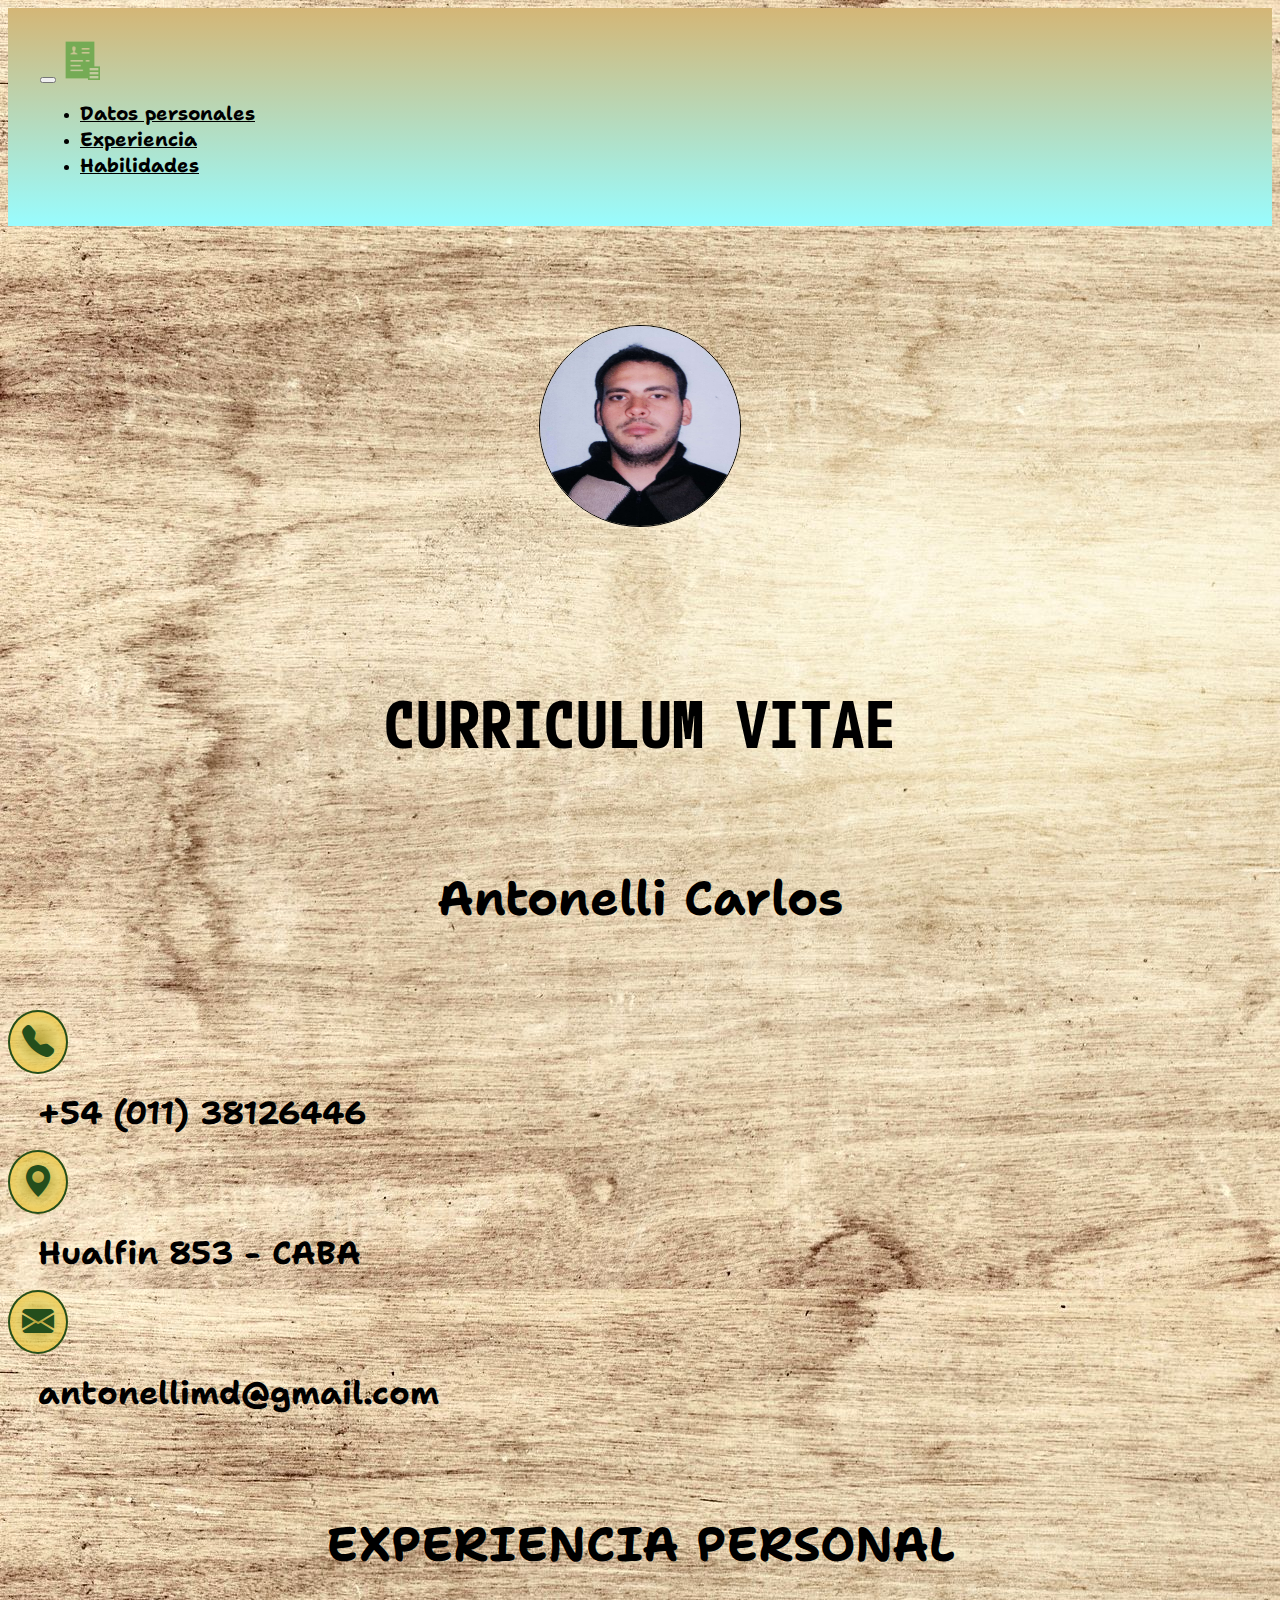
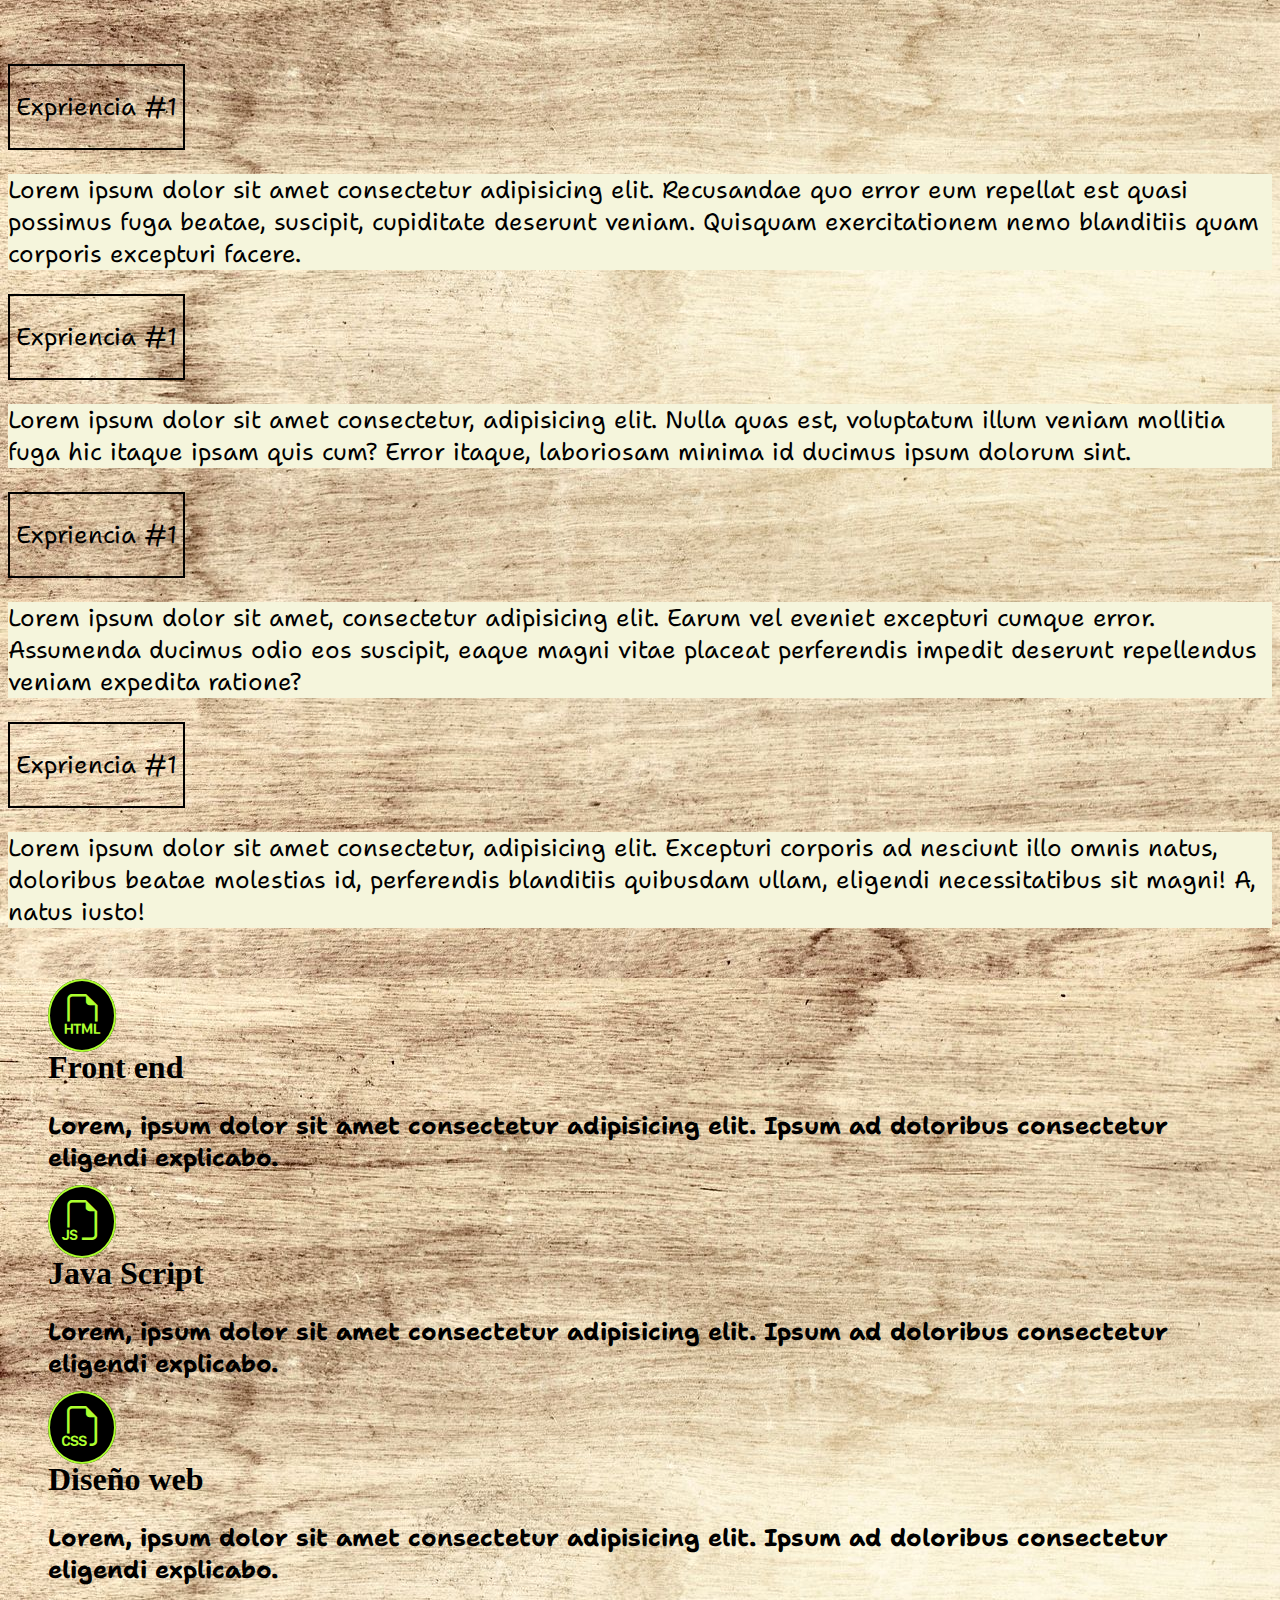
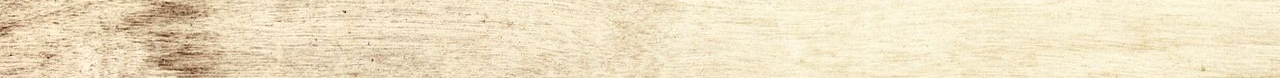
==== index.html @ a9a97769 "subir proyecto curriculum" ====
<!DOCTYPE html>
<html lang="es">
<head>
    <meta charset="UTF-8">
    <meta http-equiv="X-UA-Compatible" content="IE=edge">
    <meta name="viewport" content="width=device-width, initial-scale=1.0">
    <title>CURRICULUM VITAE</title>

    <!-- ccs -->
    <link rel="stylesheet" href="./style.css">

    <!-- BT -->
    <link href="https://cdn.jsdelivr.net/npm/bootstrap@5.0.2/dist/css/bootstrap.min.css" rel="stylesheet" integrity="sha384-EVSTQN3/azprG1Anm3QDgpJLIm9Nao0Yz1ztcQTwFspd3yD65VohhpuuCOmLASjC" crossorigin="anonymous">
    <script src="https://cdn.jsdelivr.net/npm/bootstrap@5.0.2/dist/js/bootstrap.bundle.min.js" integrity="sha384-MrcW6ZMFYlzcLA8Nl+NtUVF0sA7MsXsP1UyJoMp4YLEuNSfAP+JcXn/tWtIaxVXM" crossorigin="anonymous"></script>
    <link rel="stylesheet" href="https://cdn.jsdelivr.net/npm/bootstrap-icons@1.10.3/font/bootstrap-icons.css">
    <!-- googlefont -->
    <link rel="preconnect" href="https://fonts.googleapis.com">
<link rel="preconnect" href="https://fonts.gstatic.com" crossorigin>
<link href="https://fonts.googleapis.com/css2?family=Shantell+Sans:ital,wght@1,700&display=swap" rel="stylesheet">
<link rel="preconnect" href="https://fonts.googleapis.com">
<link rel="preconnect" href="https://fonts.gstatic.com" crossorigin>
<link href="https://fonts.googleapis.com/css2?family=M+PLUS+Code+Latin:wght@500&display=swap" rel="stylesheet">


</head>


<body>

    <nav class="navbar navbar-expand-md bg-dark">
        <div class="container-fluid">
          <button class="navbar-toggler" type="button" data-bs-toggle="collapse" data-bs-target="navbar-toggler" aria-controls="#navbarTogglerDemo03" aria-expanded="false" aria-label="Toggle navigation">
            <span class="navbar-toggler-icon"></span>
          </button>
          <a class="navbar-brand" href="#">
            <img src="./icons8-analizar-el-curriculum-vitae-50.png" width="40" alt="icono">
          </a>
          <div class="collapse navbar-collapse" id="navbar-toggler">
            <ul class="navbar-nav d-flex justify-content-center align-items-center">
              <li class="nav-item">
                <a class="nav-link active" aria-current="page" href="#dat-pers"> Datos personales</a>
              </li>
              <li class="nav-item">
                <a class="nav-link" href="#accordionPanelsStayOpenExample"> Experiencia</a>
              </li>
              <li class="nav-item">
                <a class="nav-link" href="#habilidades">Habilidades</a>
              </li>
            </ul>
            
          </div>
        </div>
      </nav>

<div class="container-fluid foto-perfil">
    
    
        <img src="./foto-perfil.jpg" alt="Foto de perfil.">
    
</div>



<div class="container-fluid cv-nombre">

    <h1>CURRICULUM VITAE</h1>
    <h2 id="dat-pers"> Antonelli Carlos</h2>

</div>



<section class="seccion1">

<div class="iconos container-fluid d-flex row text-center">

    <div class="col-12 col-md-4 col-1s">
        
        <i class="bi bi-telephone-fill "></i>
        <p> +54 (011) 38126446</p>
    </div>
    <div class="col-12 col-md-4 col-2s">
        <i class="bi bi-geo-alt-fill"></i>
        <p> Hualfin 853 - CABA</p>
     </div>
     <div class="col-12 col-md-4 col-3s">
        <i class="bi bi-envelope-fill"></i>
        <p> antonellimd@gmail.com</p>
     </div>

</div>


</section>


<div class="container-fluid exp-personal">

    <h1> EXPERIENCIA PERSONAL</h1>

</div>

<div class="container-fluid acordion">


<!--acordion de bt-->

<div class="accordion" id="accordionPanelsStayOpenExample">
    <div class="accordion-item ">
      <h2 class="accordion-header" id="panelsStayOpen-headingOne">
        <button id="boton" class="accordion-button" type="button" data-bs-toggle="collapse" data-bs-target="#panelsStayOpen-collapseOne" aria-expanded="true" aria-controls="panelsStayOpen-collapseOne">
            <p id="exp"> Expriencia #1</p>
        </button>
      </h2>
      <div id="panelsStayOpen-collapseOne" class="accordion-collapse collapse show" aria-labelledby="panelsStayOpen-headingOne">
        <div class="accordion-body">
            <p id="lor">Lorem ipsum dolor sit amet consectetur adipisicing elit. Recusandae quo error eum repellat est quasi possimus fuga beatae, suscipit, cupiditate deserunt veniam. Quisquam exercitationem nemo blanditiis quam corporis excepturi facere.</p>
        </div>
      </div>
    </div>
    <div class="accordion-item">
      <h2 class="accordion-header" id="panelsStayOpen-headingTwo">
        <button id="boton" class="accordion-button collapsed" type="button" data-bs-toggle="collapse" data-bs-target="#panelsStayOpen-collapseTwo" aria-expanded="false" aria-controls="panelsStayOpen-collapseTwo">
            <p id="exp"> Expriencia #1</p>
        </button>
      </h2>
      <div id="panelsStayOpen-collapseTwo" class="accordion-collapse collapse" aria-labelledby="panelsStayOpen-headingTwo">
        <div class="accordion-body">
            <p id="lor">Lorem ipsum dolor sit amet consectetur, adipisicing elit. Nulla quas est, voluptatum illum veniam mollitia fuga hic itaque ipsam quis cum? Error itaque, laboriosam minima id ducimus ipsum dolorum sint.</p>
        </div>
      </div>
    </div>
    <div class="accordion-item">
      <h2 class="accordion-header" id="panelsStayOpen-headingThree">
        <button id="boton" class="accordion-button collapsed" type="button" data-bs-toggle="collapse" data-bs-target="#panelsStayOpen-collapseThree" aria-expanded="false" aria-controls="panelsStayOpen-collapseThree">
            <p id="exp"> Expriencia #1</p>
        </button>
      </h2>
      <div id="panelsStayOpen-collapseThree" class="accordion-collapse collapse" aria-labelledby="panelsStayOpen-headingThree">
        <div class="accordion-body">

            <p id="lor">Lorem ipsum dolor sit amet, consectetur adipisicing elit. Earum vel eveniet excepturi cumque error. Assumenda ducimus odio eos suscipit, eaque magni vitae placeat perferendis impedit deserunt repellendus veniam expedita ratione?</p>
        </div>
      </div>
    </div>
    <div class="accordion-item">
        <h2 class="accordion-header" id="panelsStayOpen-headingThree">
          <button id="boton" class="accordion-button collapsed" type="button" data-bs-toggle="collapse" data-bs-target="#panelsStayOpen-collapseThree" aria-expanded="false" aria-controls="panelsStayOpen-collapseThree">
            <p id="exp"> Expriencia #1</p>
          </button>
        </h2>
        <div id="panelsStayOpen-collapseThree" class="accordion-collapse collapse" aria-labelledby="panelsStayOpen-headingThree">
          <div class="accordion-body">
           <p id="lor">Lorem ipsum dolor sit amet consectetur, adipisicing elit. Excepturi corporis ad nesciunt illo omnis natus, doloribus beatae molestias id, perferendis blanditiis quibusdam ullam, eligendi necessitatibus sit magni! A, natus iusto!</p>
          </div>
        </div>
      </div>
  </div>
</div>

<section class="seccion" id="habilidades">
<div class="habilidades container row d-flex text-center">
    <div class="col-12 col-md-4"> 
        <i id="icon-x" class="bi bi-filetype-html"></i>
        <p class="titulo-exp"> Front end</p>
        <p class="contenido-exp">Lorem, ipsum dolor sit amet consectetur adipisicing elit. Ipsum ad doloribus consectetur eligendi explicabo.</p>
    </div>
    <div class="col-12 col-md-4"> 
        <i id="icon-x" class="bi bi-filetype-js"></i>
        <p class="titulo-exp">Java Script</p>
        <p class="contenido-exp"> Lorem, ipsum dolor sit amet consectetur adipisicing elit. Ipsum ad doloribus consectetur eligendi explicabo.</p>
    </div>
    <div class="col-12 col-md-4">
        <i id="icon-x" class="bi bi-filetype-css"></i>
        <p class="titulo-exp">Diseño web</p>
        <p class="contenido-exp">Lorem, ipsum dolor sit amet consectetur adipisicing elit. Ipsum ad doloribus consectetur eligendi explicabo.</p>
    </div>
</div>
</section>
    
</body>
</html>
---- style.css ----
body {
  background-image: url(fondo-body.jpeg);
}

.navbar {
  padding: 2rem;
  background: rgb(153, 252, 254);
  background: linear-gradient(0deg, rgb(153, 252, 254) 0%, rgb(212, 182, 118) 100%);
}
.navbar .nav-link {
  color: black;
  font-size: 1.2rem;
  font-weight: bold;
  font-family: "Shantell Sans", cursive;
}

.foto-perfil {
  justify-content: center;
  align-items: center;
  text-align: center;
  display: flex;
  min-height: 400px;
}
.foto-perfil img {
  height: 200px;
  width: 200px;
  border: 1px black solid;
  border-radius: 50%;
}

.cv-nombre {
  display: flex;
  flex-direction: column;
  align-items: center;
  justify-content: center;
  text-align: center;
  padding: 5px;
  margin-bottom: 40px;
}
.cv-nombre h1 {
  padding: 10px;
  color: black;
  font-size: 4rem;
  font-weight: bold;
  font-family: "M PLUS Code Latin", sans-serif;
}
.cv-nombre h2 {
  padding: 10px;
  color: black;
  font-size: 3rem;
  font-weight: bold;
  font-family: "Shantell Sans", cursive;
}

.iconos i {
  color: #244e1c;
  font-size: 2rem;
  background: rgb(180, 162, 58);
  background: radial-gradient(circle, rgb(180, 162, 58) 0%, rgba(227, 204, 84, 0.7427564776) 50%, rgb(252, 198, 69) 100%);
  padding: 12px;
  border-radius: 50%;
  border: 2px solid #244e1c;
  transition: font-size 0.5s;
}

.iconos i:hover {
  font-size: 2.7rem;
  background: rgb(180, 107, 58);
  background: radial-gradient(circle, rgb(180, 107, 58) 0%, rgba(227, 151, 84, 0.7427564776) 74%, rgb(148, 129, 73) 100%);
  color: black;
  border: solid 4px black;
}

.iconos p {
  font-size: 2rem;
  font-weight: bold;
  padding: 20px;
  margin: 10px;
  transition: font-size 0.5s;
  font-family: "Shantell Sans", cursive;
}

.iconos p:hover {
  font-size: 2.2rem;
}

.exp-personal {
  display: flex;
  min-height: 200px;
  align-items: center;
  justify-content: center;
}
.exp-personal h1 {
  font-family: "Shantell Sans", cursive;
  font-size: 3rem;
}

#exp {
  color: black;
  font-family: "Shantell Sans", cursive;
  font-size: 1.5rem;
}

#lor {
  color: black;
  font-size: 1.5rem;
  font-family: "Shantell Sans", cursive;
}

#boton {
  background: url(./rm346-adj-background-03.jpg);
  background-size: cover;
  border: 2px solid black;
}

.accordion-body {
  background-color: beige;
}

.seccion {
  padding: 40px 40px 60px 40px;
}

.titulo-exp {
  font-size: 2rem;
  font-weight: bold;
  margin: 10px 0;
}

.contenido-exp {
  font-size: 1.5rem;
  color: black;
  font-weight: bold;
  font-family: "Shantell Sans", cursive;
}

.habilidades i {
  color: greenyellow;
  font-size: 2.5rem;
  padding: 12px;
  background-color: black;
  border-radius: 50%;
  border: 2px solid greenyellow;
  transition: font-size 0.5s;
}

.habilidades i:hover {
  font-size: 3rem;
}/*# sourceMappingURL=style.css.map */
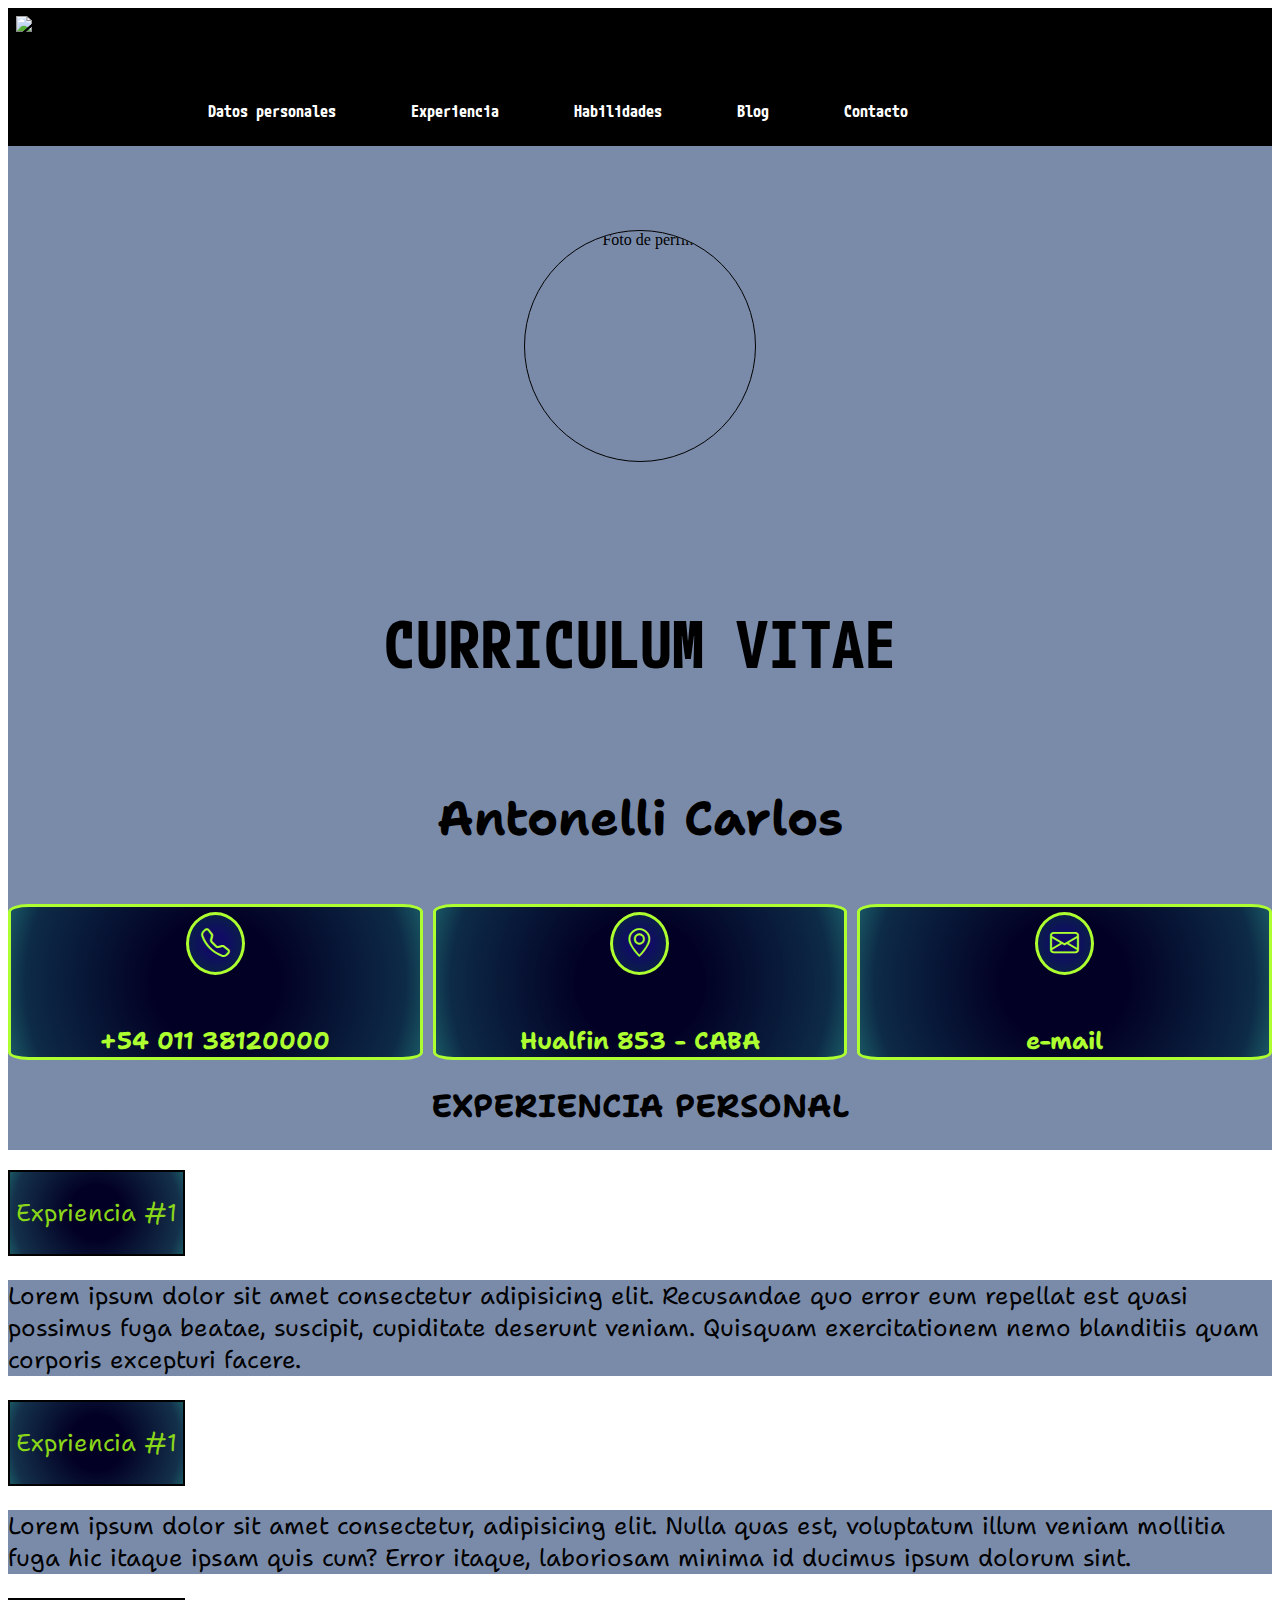
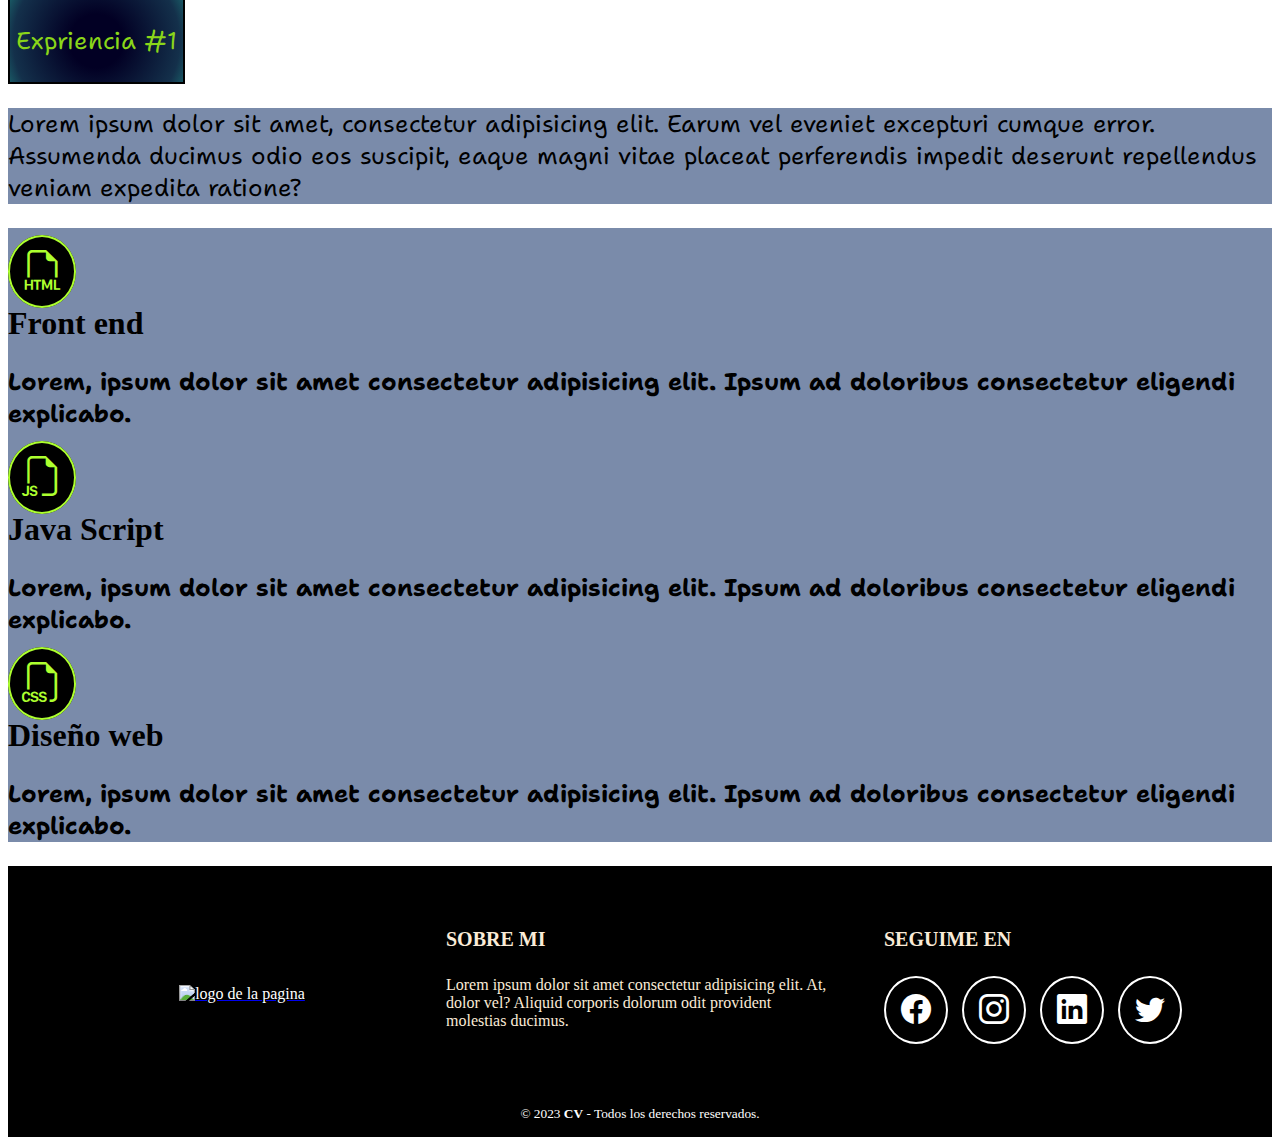
==== commit 0507969c: "Add files via upload" ====
--- a/index.html
+++ b/index.html
@@ -4,7 +4,7 @@
     <meta charset="UTF-8">
     <meta http-equiv="X-UA-Compatible" content="IE=edge">
     <meta name="viewport" content="width=device-width, initial-scale=1.0">
-    <title>CURRICULUM VITAE</title>
+    <title>CV Antonelli Carlos</title>
 
     <!-- ccs -->
     <link rel="stylesheet" href="./style.css">
@@ -21,86 +21,83 @@
 <link rel="preconnect" href="https://fonts.gstatic.com" crossorigin>
 <link href="https://fonts.googleapis.com/css2?family=M+PLUS+Code+Latin:wght@500&display=swap" rel="stylesheet">
 
+<!--favcon-->
+<link rel="icon" type="image/png" href="/imagenes-web/curriculum-vitae.png" >
+
 
 </head>
 
 
 <body>
-
-    <nav class="navbar navbar-expand-md bg-dark">
-        <div class="container-fluid">
-          <button class="navbar-toggler" type="button" data-bs-toggle="collapse" data-bs-target="navbar-toggler" aria-controls="#navbarTogglerDemo03" aria-expanded="false" aria-label="Toggle navigation">
-            <span class="navbar-toggler-icon"></span>
-          </button>
-          <a class="navbar-brand" href="#">
-            <img src="./icons8-analizar-el-curriculum-vitae-50.png" width="40" alt="icono">
-          </a>
-          <div class="collapse navbar-collapse" id="navbar-toggler">
-            <ul class="navbar-nav d-flex justify-content-center align-items-center">
-              <li class="nav-item">
-                <a class="nav-link active" aria-current="page" href="#dat-pers"> Datos personales</a>
-              </li>
-              <li class="nav-item">
-                <a class="nav-link" href="#accordionPanelsStayOpenExample"> Experiencia</a>
-              </li>
-              <li class="nav-item">
-                <a class="nav-link" href="#habilidades">Habilidades</a>
-              </li>
-            </ul>
-            
-          </div>
-        </div>
-      </nav>
-
-<div class="container-fluid foto-perfil">
-    
-    
-        <img src="./foto-perfil.jpg" alt="Foto de perfil.">
-    
-</div>
-
-
-
-<div class="container-fluid cv-nombre">
+  <header>
+    <div class="menu" id="inicio">
+    
+                <img src="/imagenes-web/icono-menu.png" alt="icono del menu">
+                <nav>
+    
+                <ul>
+                        <li><a href="#dat-pers"> Datos personales</a></li>
+                        <li><a href="#nav2"> Experiencia</a></li>
+                        <li><a href="#nav3"> Habilidades</a></li>
+                        <li><a href="#nav4"> Blog</a></li>
+                        <li><a href="formulario.html" target="_blank"> Contacto</a></li>
+                    
+                    </ul>
+                </nav>   
+    </div>
+    
+        </header>
+
+<!-- foto de perfil-->
+
+<div class="foto-perfil">
+    
+    
+        <img src="./imagenes-web/foto-perfil.jpg" alt="Foto de perfil.">
+    
+</div>
+
+<!-- titulo cv y nombre-->
+
+<div class="cv-nombre">
 
     <h1>CURRICULUM VITAE</h1>
     <h2 id="dat-pers"> Antonelli Carlos</h2>
 
 </div>
 
-
-
-<section class="seccion1">
-
-<div class="iconos container-fluid d-flex row text-center">
-
-    <div class="col-12 col-md-4 col-1s">
-        
-        <i class="bi bi-telephone-fill "></i>
-        <p> +54 (011) 38126446</p>
-    </div>
-    <div class="col-12 col-md-4 col-2s">
-        <i class="bi bi-geo-alt-fill"></i>
-        <p> Hualfin 853 - CABA</p>
-     </div>
-     <div class="col-12 col-md-4 col-3s">
-        <i class="bi bi-envelope-fill"></i>
-        <p> antonellimd@gmail.com</p>
-     </div>
-
-</div>
-
+<!--DATOS PERSONALES-->
+
+<section class=" s1">
+
+  <div class="caja">
+    <i class="bi bi-telephone"></i>
+    <p>+54 011 38120000</p>
+  </div>
+
+  <div class="caja">
+    <i class="bi bi-geo-alt"></i>
+    <p>Hualfin 853 - CABA</p>
+  </div>
+
+  <div class="caja">
+    <i class="bi bi-envelope"></i>
+    <p> e-mail</p>
+  </div>
 
 </section>
 
 
-<div class="container-fluid exp-personal">
+<section class="s2">
+
+
+<div class="exp-personal" id="nav2">
 
     <h1> EXPERIENCIA PERSONAL</h1>
 
 </div>
 
-<div class="container-fluid acordion">
+
 
 
 <!--acordion de bt-->
@@ -143,22 +140,12 @@
         </div>
       </div>
     </div>
-    <div class="accordion-item">
-        <h2 class="accordion-header" id="panelsStayOpen-headingThree">
-          <button id="boton" class="accordion-button collapsed" type="button" data-bs-toggle="collapse" data-bs-target="#panelsStayOpen-collapseThree" aria-expanded="false" aria-controls="panelsStayOpen-collapseThree">
-            <p id="exp"> Expriencia #1</p>
-          </button>
-        </h2>
-        <div id="panelsStayOpen-collapseThree" class="accordion-collapse collapse" aria-labelledby="panelsStayOpen-headingThree">
-          <div class="accordion-body">
-           <p id="lor">Lorem ipsum dolor sit amet consectetur, adipisicing elit. Excepturi corporis ad nesciunt illo omnis natus, doloribus beatae molestias id, perferendis blanditiis quibusdam ullam, eligendi necessitatibus sit magni! A, natus iusto!</p>
-          </div>
-        </div>
-      </div>
-  </div>
-</div>
-
-<section class="seccion" id="habilidades">
+    
+  </div>
+</div>
+</section>
+
+<section class="s3" id="nav3">
 <div class="habilidades container row d-flex text-center">
     <div class="col-12 col-md-4"> 
         <i id="icon-x" class="bi bi-filetype-html"></i>
@@ -179,4 +166,40 @@
 </section>
     
 </body>
+
+<footer class="pie_de_pagina" id="nav4">
+
+      <div class="g1">
+           <div class="box">
+             <figure>
+            <a href="#inicio">
+            <img src="/imagenes-web/icono-menu.png" alt="logo de la pagina"></a>
+              </figure>
+          </div>
+
+          <div class="box">
+          <h2> SOBRE MI</h2>
+          <P>Lorem ipsum dolor sit amet consectetur adipisicing elit. At, dolor vel? Aliquid corporis dolorum odit provident molestias ducimus.</P>
+          </div>
+        
+          <div class="box">
+
+                <h2> SEGUIME EN</h2>
+
+          <div class="redes-sociales">
+              <a href="https://www.facebook.com/carlos.antonelli.7" class=" bi bi-facebook" target="_blank"></a>
+              <a href="https://instagram.com/charly__000?igshid=YmMyMTA2M2Y=" class=" bi bi-instagram" target="_blank"></a>
+              <a href="https://linkedin.com/in/carlos-antonelli-547292264" class="bi bi-linkedin" target="_blank"></a>
+              <a href="https://twitter.com/Dr_Antonelli" class="bi bi-twitter" target="_blank"></a>
+          </div>
+
+        </div>
+        
+      </div>
+
+
+      <div class="g2">
+        <small> &copy; 2023 <b>CV</b> - Todos los derechos reservados.</small>
+      </div>
+</footer>
 </html>--- a/style.css
+++ b/style.css
@@ -1,18 +1,173 @@
-body {
-  background-image: url(fondo-body.jpeg);
-}
-
-.navbar {
-  padding: 2rem;
-  background: rgb(153, 252, 254);
-  background: linear-gradient(0deg, rgb(153, 252, 254) 0%, rgb(212, 182, 118) 100%);
-}
-.navbar .nav-link {
-  color: black;
-  font-size: 1.2rem;
-  font-weight: bold;
-  font-family: "Shantell Sans", cursive;
-}
+
+
+
+/*formulario*/
+
+.formbox{
+  width: 100%;
+  padding: 30px;
+  margin-top: 20px;
+  display: flex;
+  align-items: center;
+  justify-content: center;
+  text-align: center;
+}
+
+.formulario {
+  display: flex;
+  width: 70%;
+  border: black solid 3px;
+  border-radius: 10%;
+  padding: 20px;
+  background-color: azure;
+  align-items: center;
+  justify-content: center;
+  
+}
+
+
+.formulario ul{
+  list-style: none;
+  padding: 30px;
+  
+  
+}
+.formulario li{
+  margin-top: 10px;
+}
+.formulario label{
+  display: inline-block;
+  text-align: left;
+  min-width: 200px;
+  color: rgb(31, 31, 108);
+  font-size: 1rem;
+  font-weight: bold;
+  text-align: left;
+}
+
+.formulario input{
+  font-size: 1.5rem;
+  font-weight: bold;
+  color: gr;
+  font-family: Cambria, Cochin, Georgia, Times, 'Times New Roman', serif;
+  width: 300px;
+  box-sizing: border-box;
+  border: solid black 2px;
+  background: rgb(186, 194, 210);
+}
+.area-texto{
+  display: flex;
+  flex-direction: column;
+  align-items: center;
+
+}
+.area-texto label{
+  margin: 20px 0
+}
+
+.formulario textarea{
+  font-size: 1.5rem;
+  font-weight: bold;
+  color: gr;
+  font-family: Cambria, Cochin, Georgia, Times, 'Times New Roman', serif;
+  width: 300px;
+  box-sizing: border-box;
+  border: solid black 2px;
+  background: rgb(186, 194, 210);
+
+}
+
+
+.button{
+  font-size: 2.5rem;
+  padding: 20px;
+
+  
+}
+
+
+
+.button button{
+  width: 200px;
+  font-size: 1.5rem;
+  padding: 20px;
+  border: rgb(151, 222, 45) solid 3px;
+  border-radius: 10px;
+  background-color: black;
+  color: greenyellow;
+}
+
+
+
+
+
+
+/*encabezado*/
+
+header {
+  background: black;
+  width: 100%;
+  clear:both;
+  content: "";
+  display: table;
+  
+}
+
+/*nav formulario*/
+
+.nav-formulario{
+  width: 100%;
+}
+/*navbar*/
+
+
+.menu{
+  width: 900px;
+  margin: 0,auto;
+}
+.menu img{
+  width: 75px;
+  height: 50;
+  float: left;
+  padding: 8px;
+
+  
+}
+nav{
+  float: right;
+}
+  nav ul li{
+      list-style: none;
+      margin-left: 75px;
+      padding: 25px 0;
+      float: left;
+      position: relative;
+  }
+
+  nav ul li a{
+      text-decoration: none;
+      color: white;
+      font-family: "M PLUS Code Latin", sans-serif;
+      font-weight: bold;
+
+  }
+  nav ul li a::before{
+      display: block;
+      content: "";
+      width: 0%;
+      background: white;
+      height: 5px;
+      top: 0;
+      position: absolute;
+      transition: width 0.3s;
+  }
+  nav ul li a:hover::before{
+      width: 100%;
+
+  }
+
+  
+  /* foto de perfil*/
 
 .foto-perfil {
   justify-content: center;
@@ -20,14 +175,17 @@
   text-align: center;
   display: flex;
   min-height: 400px;
+  background-color: rgb(122, 139, 170);
 }
 .foto-perfil img {
-  height: 200px;
-  width: 200px;
+  height: 230px;
+  width: 230px;
   border: 1px black solid;
   border-radius: 50%;
 }
 
+/* titulo, nombre y apellido*/
+
 .cv-nombre {
   display: flex;
   flex-direction: column;
@@ -35,7 +193,7 @@
   justify-content: center;
   text-align: center;
   padding: 5px;
-  margin-bottom: 40px;
+  background-color:rgb(122, 139, 170);;
 }
 .cv-nombre h1 {
   padding: 10px;
@@ -52,51 +210,79 @@
   font-family: "Shantell Sans", cursive;
 }
 
-.iconos i {
-  color: #244e1c;
-  font-size: 2rem;
-  background: rgb(180, 162, 58);
-  background: radial-gradient(circle, rgb(180, 162, 58) 0%, rgba(227, 204, 84, 0.7427564776) 50%, rgb(252, 198, 69) 100%);
+/* s1 - datos personales*/
+
+.s1{
+  display: grid;
+  grid-template-columns: repeat(3,1fr);
+  width: 100%;
+  gap: 10px;
+  background: rgb(122, 139, 170);
+}
+.s1 .caja{
+  display: flex;
+  flex-direction: column;
+  justify-content: space-between;
+  text-align: center;
+  align-items: center;
+  min-height: 150px;
+  border: solid 3px greenyellow;
+  border-radius: 5%;
+  background: rgb(2,0,36);
+  background: radial-gradient(circle, rgba(2,0,36,1) 28%, rgba(7,37,65,0.9472382703081232) 87%, rgba(25,87,99,1) 100%);
+
+}
+
+.caja i{
+  color: greenyellow;
+  font-size: 1.8rem;
+  font-weight: bold;
+  margin-top: 5px;
   padding: 12px;
+  background: rgb(21, 16, 110);
+  background: radial-gradient(circle, rgb(16, 12, 101) 28%, rgba(7,37,65,0.9472382703081232) 87%, rgb(53, 125, 139) 100%);
   border-radius: 50%;
-  border: 2px solid #244e1c;
-  transition: font-size 0.5s;
-}
-
-.iconos i:hover {
-  font-size: 2.7rem;
-  background: rgb(180, 107, 58);
-  background: radial-gradient(circle, rgb(180, 107, 58) 0%, rgba(227, 151, 84, 0.7427564776) 74%, rgb(148, 129, 73) 100%);
+  border: 3px solid greenyellow;
+ 
+}
+.caja p{
+  font-size: 1.5rem;
+  font-weight: bold;
+  color: greenyellow;
+  font-family: "Shantell Sans", cursive;
+  margin: 0;
+  
+  
+
+
+
+}
+
+/* s2*/
+
+
+.exp-personal{
+  display: flex;
+  flex: row;
+  align-items: center;
+  text-align: center;
+  justify-content: center;
+  font-family: "Shantell Sans", cursive;
   color: black;
-  border: solid 4px black;
-}
-
-.iconos p {
-  font-size: 2rem;
-  font-weight: bold;
-  padding: 20px;
-  margin: 10px;
-  transition: font-size 0.5s;
-  font-family: "Shantell Sans", cursive;
-}
-
-.iconos p:hover {
-  font-size: 2.2rem;
-}
-
-.exp-personal {
-  display: flex;
-  min-height: 200px;
-  align-items: center;
-  justify-content: center;
-}
-.exp-personal h1 {
-  font-family: "Shantell Sans", cursive;
-  font-size: 3rem;
-}
+  font-weight: bold;
+  background: rgb(122, 139, 170);
+  min-height: 90px;
+
+
+}
+
+
+/* acordion*/
+
+
 
 #exp {
-  color: black;
+  color: rgb(138, 214, 25);
   font-family: "Shantell Sans", cursive;
   font-size: 1.5rem;
 }
@@ -108,18 +294,17 @@
 }
 
 #boton {
-  background: url(./rm346-adj-background-03.jpg);
-  background-size: cover;
+  background: rgb(2,0,36);
+background: radial-gradient(circle, rgba(2,0,36,1) 28%, rgba(7,37,65,0.9472382703081232) 87%, rgba(25,87,99,1) 100%);
+
   border: 2px solid black;
 }
 
 .accordion-body {
-  background-color: beige;
-}
-
-.seccion {
-  padding: 40px 40px 60px 40px;
-}
+  background-color: rgb(122, 139, 170);
+}
+
+
 
 .titulo-exp {
   font-size: 2rem;
@@ -129,21 +314,97 @@
 
 .contenido-exp {
   font-size: 1.5rem;
+  font-weight: bold;
+  font-family: "Shantell Sans", cursive;
+}
+/* Habilidades*/
+
+.s3{
+  padding-top: 20px;
+  background-color: rgb(122, 139, 170);
+}
+.habilidades p{
   color: black;
-  font-weight: bold;
-  font-family: "Shantell Sans", cursive;
-}
-
+}
 .habilidades i {
+  
   color: greenyellow;
   font-size: 2.5rem;
   padding: 12px;
   background-color: black;
   border-radius: 50%;
   border: 2px solid greenyellow;
-  transition: font-size 0.5s;
-}
-
-.habilidades i:hover {
-  font-size: 3rem;
-}/*# sourceMappingURL=style.css.map */+  
+}
+
+
+
+
+
+/*footer*/
+
+.pie_de_pagina{
+  width: 100%;
+  background-color: black;
+
+}
+.pie_de_pagina .g1{
+  width: 100%;
+  margin: auto;
+  max-width: 100%;
+  display: grid;
+  grid-template-columns: repeat(3,1fr);
+  gap: 50px;
+  padding: 45px 0px;
+
+}
+.pie_de_pagina .g1 .box figure{
+  width: 100%;
+  height: 100%;
+  display: flex;
+  justify-content: center;
+  align-items:center;
+
+}
+.pie_de_pagina .g1 .box figure img{
+  width: 100px;
+  color: white;
+
+}
+.pie_de_pagina .g1 .box h2{
+  color: antiquewhite;
+  font-size: 20px;
+  margin-bottom: 25px;
+}
+.pie_de_pagina .g1 .box p{
+  color: antiquewhite;
+  margin-bottom: 10px;
+
+}
+.pie_de_pagina .g1 .redes-sociales a{
+  display: inline-block;
+  text-decoration: none;
+  
+  font-size: 30px;
+  padding: 15px;
+  color: white;
+  margin-right: 10px ;
+  background: black;
+  text-align: center;
+  border-radius: 100%;
+  border: 2px solid white;
+  transition: all 300ms ease;
+
+}
+.pie_de_pagina .g1 .redes-sociales a:hover {
+  color: greenyellow;
+  border: solid 2px greenyellow;
+}
+
+
+.pie_de_pagina .g2{
+  background-color: black;
+  text-align: center;
+  color: white;
+  padding: 15px 10px;
+}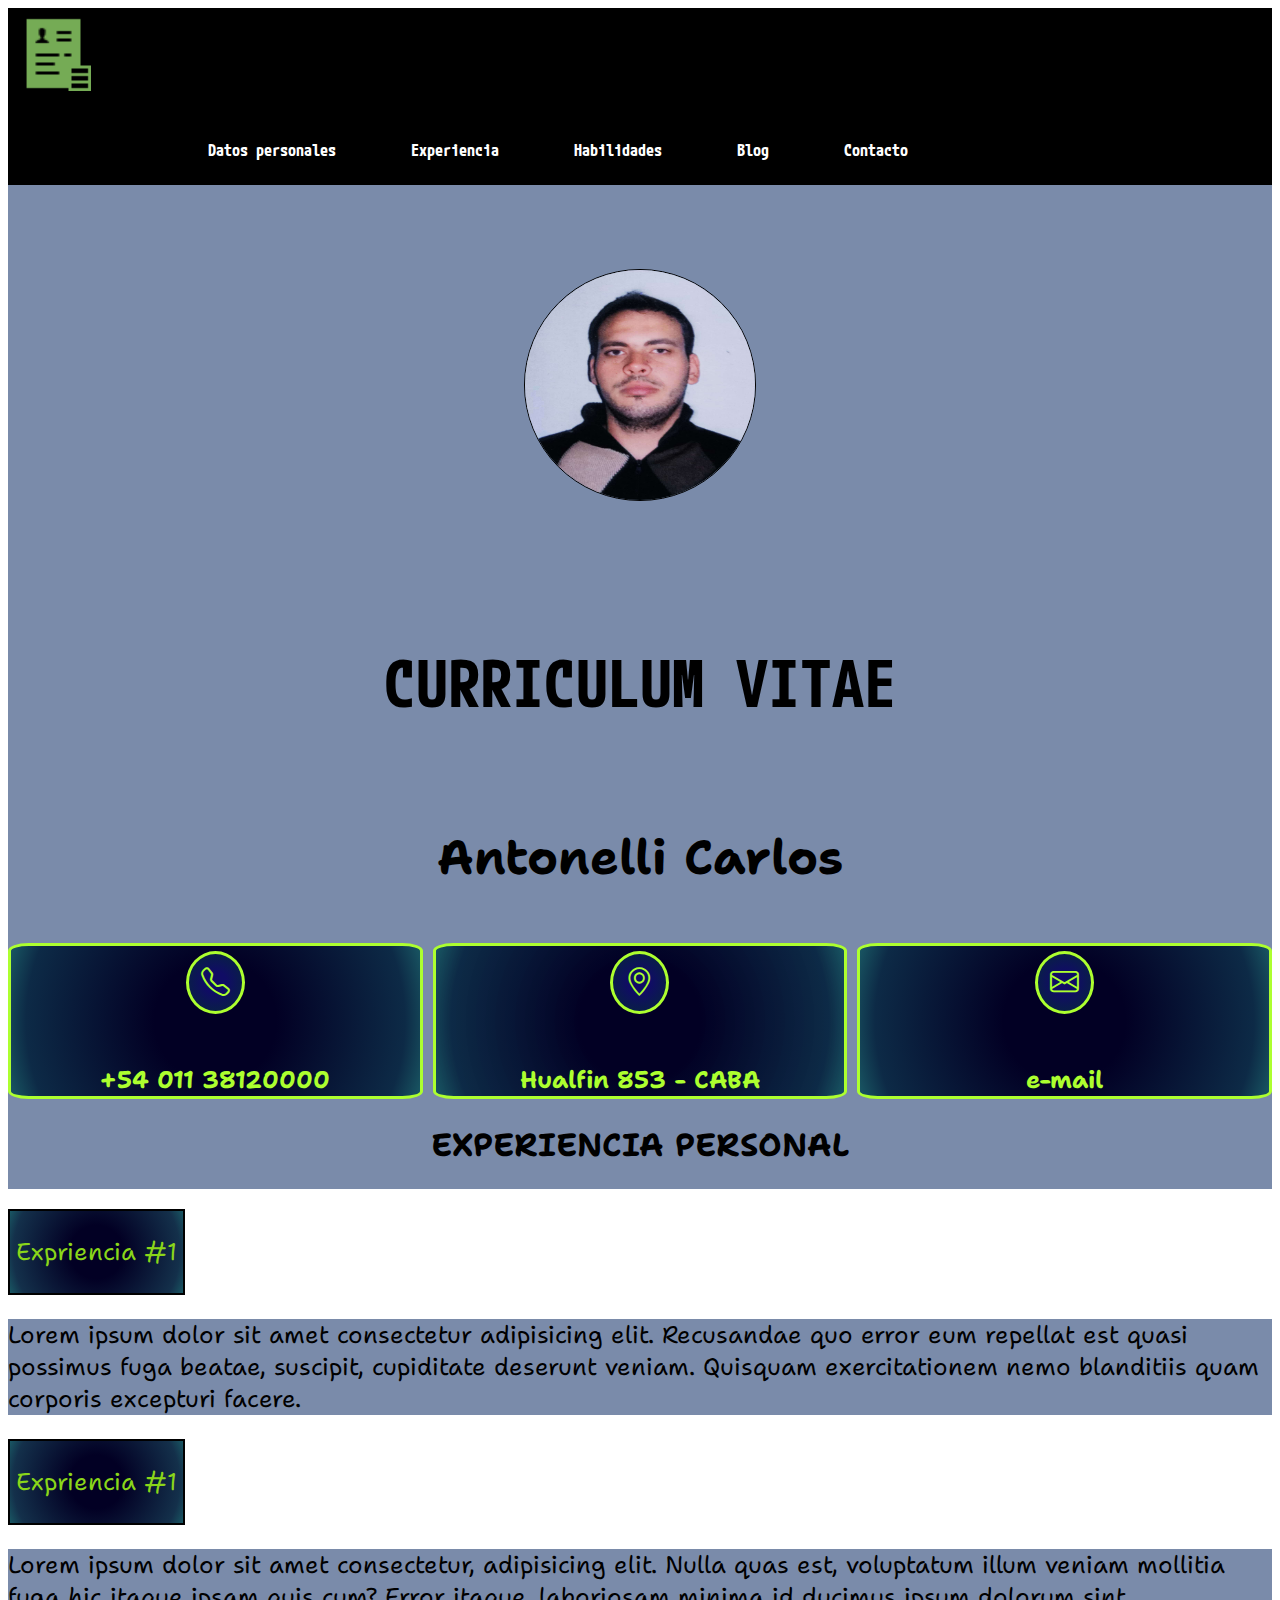
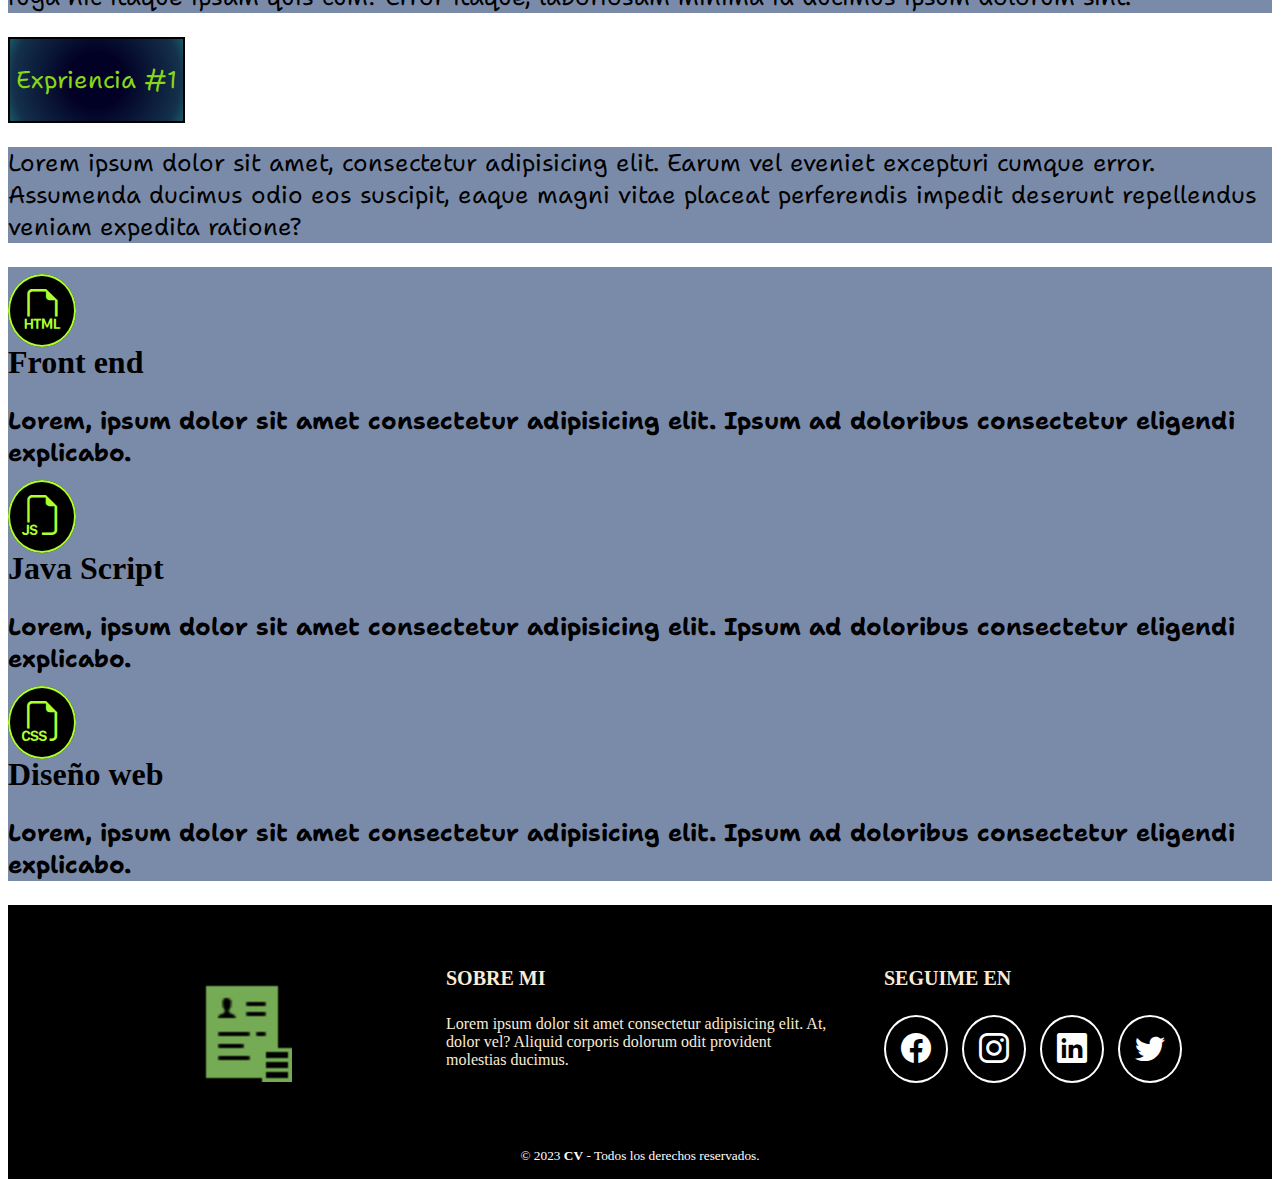
==== commit 023f1314: "Update index.html" ====
--- a/index.html
+++ b/index.html
@@ -32,7 +32,7 @@
   <header>
     <div class="menu" id="inicio">
     
-                <img src="/imagenes-web/icono-menu.png" alt="icono del menu">
+                <img src="icono-menu.png" alt="icono del menu">
                 <nav>
     
                 <ul>
@@ -53,7 +53,7 @@
 <div class="foto-perfil">
     
     
-        <img src="./imagenes-web/foto-perfil.jpg" alt="Foto de perfil.">
+        <img src="foto-perfil.jpg" alt="Foto de perfil.">
     
 </div>
 
@@ -173,7 +173,7 @@
            <div class="box">
              <figure>
             <a href="#inicio">
-            <img src="/imagenes-web/icono-menu.png" alt="logo de la pagina"></a>
+            <img src="icono-menu.png" alt="logo de la pagina"></a>
               </figure>
           </div>
 
@@ -202,4 +202,4 @@
         <small> &copy; 2023 <b>CV</b> - Todos los derechos reservados.</small>
       </div>
 </footer>
-</html>+</html>
